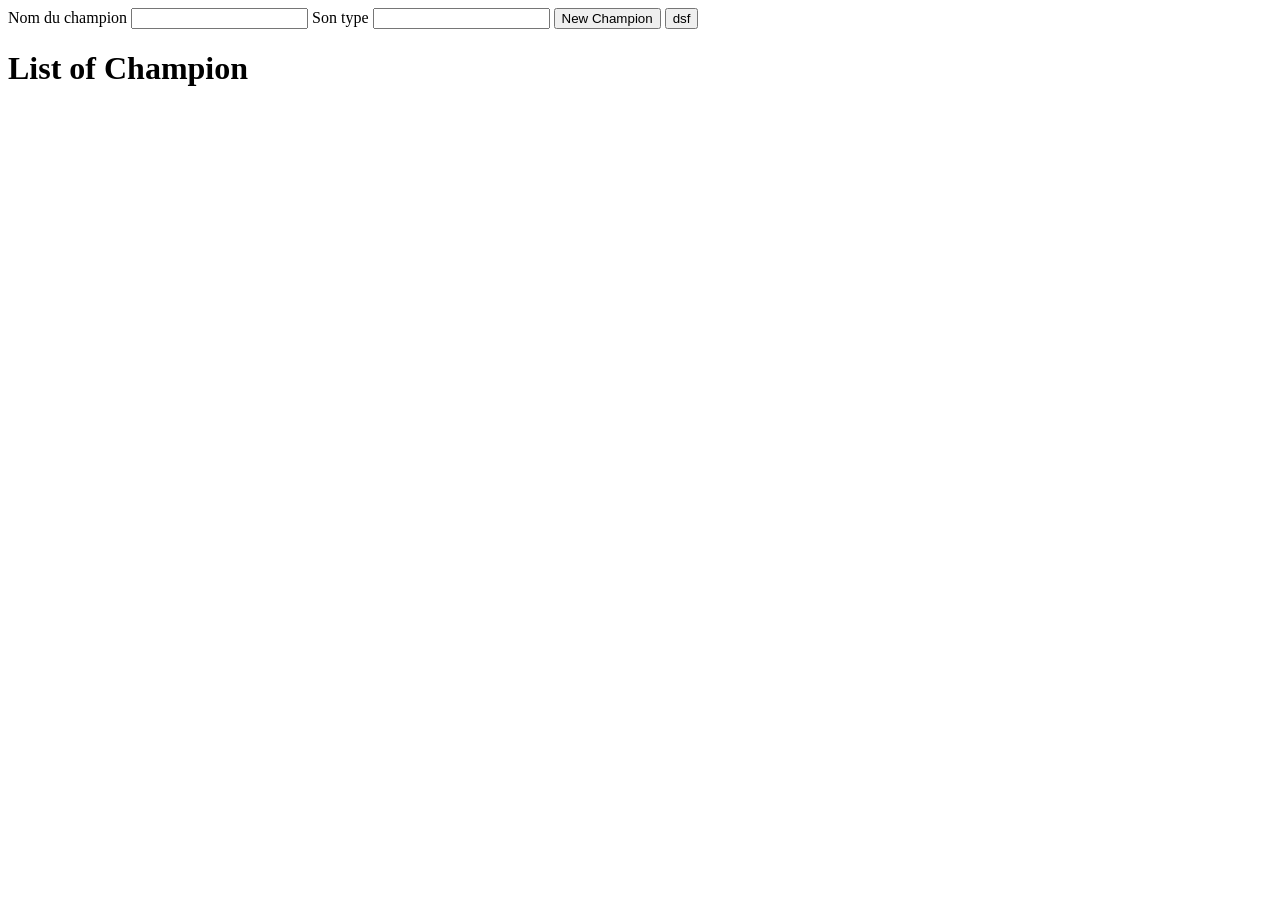
==== front/index.html @ 0295ee28 "✅ New Node Project" ====
<!DOCTYPE html>
<html lang="en">
  <head>
    <meta charset="UTF-8" />
    <meta name="viewport" content="width=device-width, initial-scale=1.0" />
    <title>League of Legend</title>
  </head>
  <body>
    <div>
      <label for="champion">Nom du champion</label>
      <input type="text" name="champion" />
      <label for="type">Son type</label>
      <input type="text" name="type" />
      <button
        onclick="sendChampion(document.querySelector('input[name=\'champion\']').value, document.querySelector('input[name=\'type\']').value)"
      >
        New Champion
      </button>
      <button onclick="generateChampions()">dsf</button>
    </div>
    <h1>List of Champion</h1>
    <div id="champions"></div>
    <script>
      fetch("http://localhost:3000/champions")
        .then((response) => response.json())
        .then((data) => {
          let champions = document.querySelector("#champions");
          data.forEach((champion) => {
            champions.innerHTML += `
                <a href="champion.html?id=${champion.id}"><h2>${champion.name}</h2></a>
                <h3>${champion.type}</h3>
                `;
          });
        });

      const sendChampion = async (champion, type) => {
        let response = await fetch("http://localhost:3000/champions", {
          method: "POST",
          headers: {
            "Content-Type": "application/json",
          },
          body: JSON.stringify({ name: champion, type: type }),
        });
        window.location.href = "index.html";
      };

      const generateChampions = async () => {
        let response = await fetch("champions.json");
        let data = await response.json();

        let requests = data.map((champion) => {
            return sendChampion(champion.name, champion.type);
        });

        await Promise.all(requests);
        window.location.href = "index.html";
      };
    </script>
  </body>
</html>
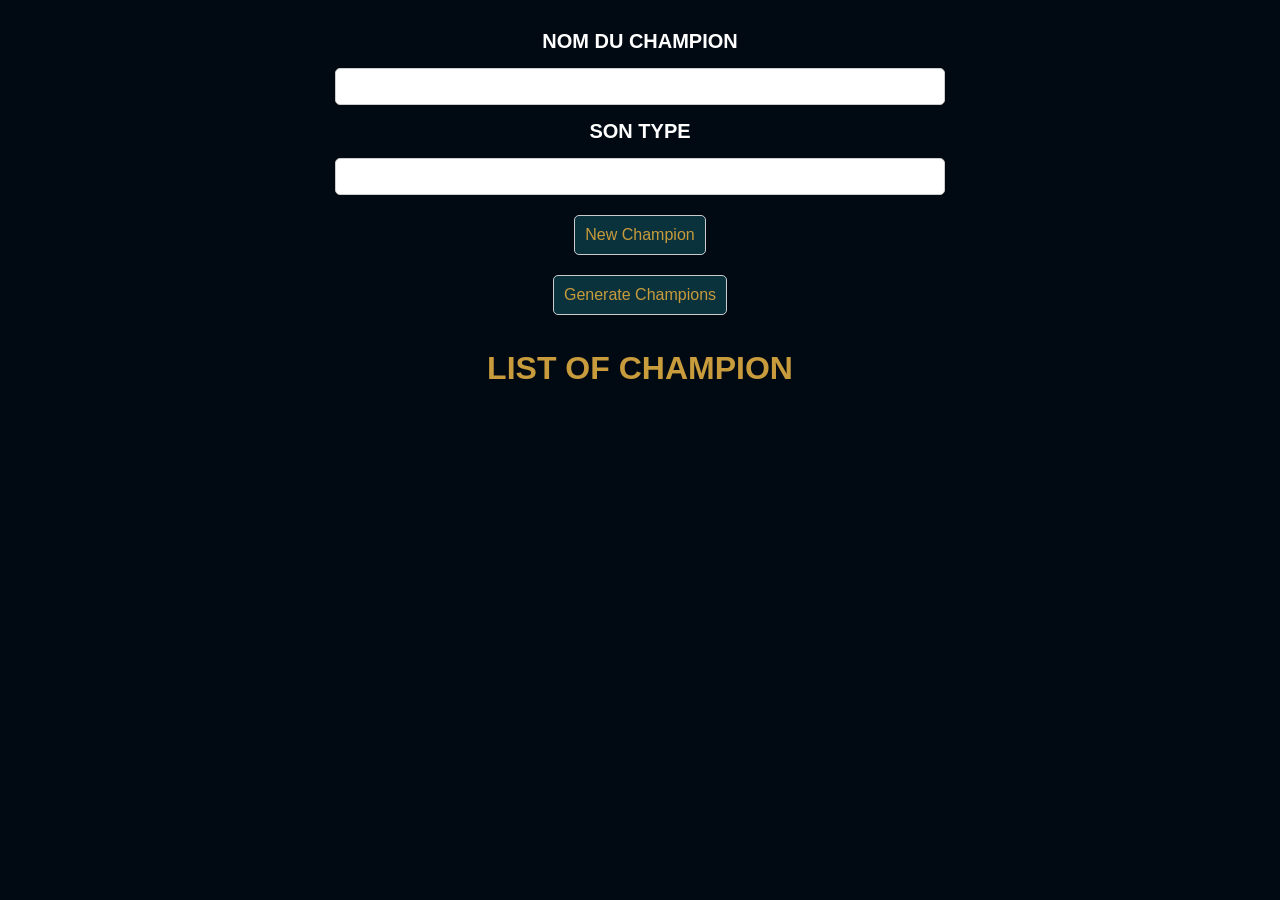
==== commit d51ffe95: "Update HTML files with CSS styling" ====
--- a/front/index.html
+++ b/front/index.html
@@ -4,9 +4,10 @@
     <meta charset="UTF-8" />
     <meta name="viewport" content="width=device-width, initial-scale=1.0" />
     <title>League of Legend</title>
+    <link rel="stylesheet" href="style.css">
   </head>
   <body>
-    <div>
+    <div class="formIndex">
       <label for="champion">Nom du champion</label>
       <input type="text" name="champion" />
       <label for="type">Son type</label>
@@ -16,7 +17,7 @@
       >
         New Champion
       </button>
-      <button onclick="generateChampions()">dsf</button>
+      <button onclick="generateChampions()">Generate Champions</button>
     </div>
     <h1>List of Champion</h1>
     <div id="champions"></div>
@@ -27,8 +28,10 @@
           let champions = document.querySelector("#champions");
           data.forEach((champion) => {
             champions.innerHTML += `
+                <div class="styleChampion">
                 <a href="champion.html?id=${champion.id}"><h2>${champion.name}</h2></a>
-                <h3>${champion.type}</h3>
+                <p>${champion.type}</p>
+                </div>
                 `;
           });
         });
--- a/front/style.css
+++ b/front/style.css
@@ -0,0 +1,127 @@
+* {
+  margin: 0;
+  padding: 0;
+  box-sizing: border-box;
+  font-family: Arial, sans-serif;
+}
+
+body {
+  background-color: #010a13;
+  color: white;
+}
+.formIndex, .formRename {
+  display: flex;
+  justify-content: center;
+  align-items: center;
+  flex-direction: column;
+  gap: 10px;
+  margin: 30px;
+}
+
+.formIndex input, .formRename input{
+  width: 50%;
+  padding: 10px;
+  text-align: center;
+  margin: 5px 0;
+  border: 1px solid #ccc;
+  border-radius: 5px;
+}
+
+.formIndex button, .formRename button{
+  padding: 10px;
+  text-align: center;
+  margin: 5px 0;
+  border: 1px solid #ccc;
+  border-radius: 5px;
+  color: #c89b3c;
+  background-color: #0a323c;
+  cursor: pointer;
+  font-size: 1rem;
+}
+
+.formIndex label, .formRename label{
+  font-size: 20px;
+  font-weight: bold;
+  text-transform: uppercase;
+}
+
+h1 {
+  text-align: center;
+  margin: 20px;
+  font-size: 2rem;
+  font-weight: bold;
+  text-transform: uppercase;
+  color: #c89b3c;
+}
+
+.styleChampion {
+  display: flex;
+  justify-content: center;
+  align-items: center;
+  flex-direction: column;
+  gap: 10px;
+  margin: 30px;
+}
+
+.styleChampion p {
+  font-size: 1rem;
+  font-style: italic;
+  text-align: center;
+  color: #0a323c;
+}
+
+a {
+  color: #c89b3c;
+  transition: all 0.3s ease;
+}
+
+a:hover {
+  color: #f0e6d2;
+}
+
+.infoChampion {
+  display: flex;
+  justify-content: center;
+  align-items: center;
+  flex-direction: column;
+  height: 100vh;
+}
+
+.infoChampion h2 {
+  font-size: 3rem;
+  font-weight: bold;
+  text-transform: uppercase;
+  color: #c89b3c;
+}
+
+.infoChampion h3 {
+  font-size: 1rem;
+  font-weight: bold;
+  text-transform: uppercase;
+}
+
+.infoChampion a {
+  margin: 10px;
+}
+
+.infoChampion button {
+  padding: 10px;
+  text-align: center;
+  margin: 5px 0;
+  border: none;
+  border-radius: 5px;
+  color: #c89b3c;
+  background-color: #0a323c;
+  cursor: pointer;
+  font-size: 1rem;
+}
+
+/* .formRename {
+  display: flex;
+  justify-content: center;
+  align-items: center;
+  flex-direction: column;
+  gap: 10px;
+  margin: 30px;
+}
+ */
